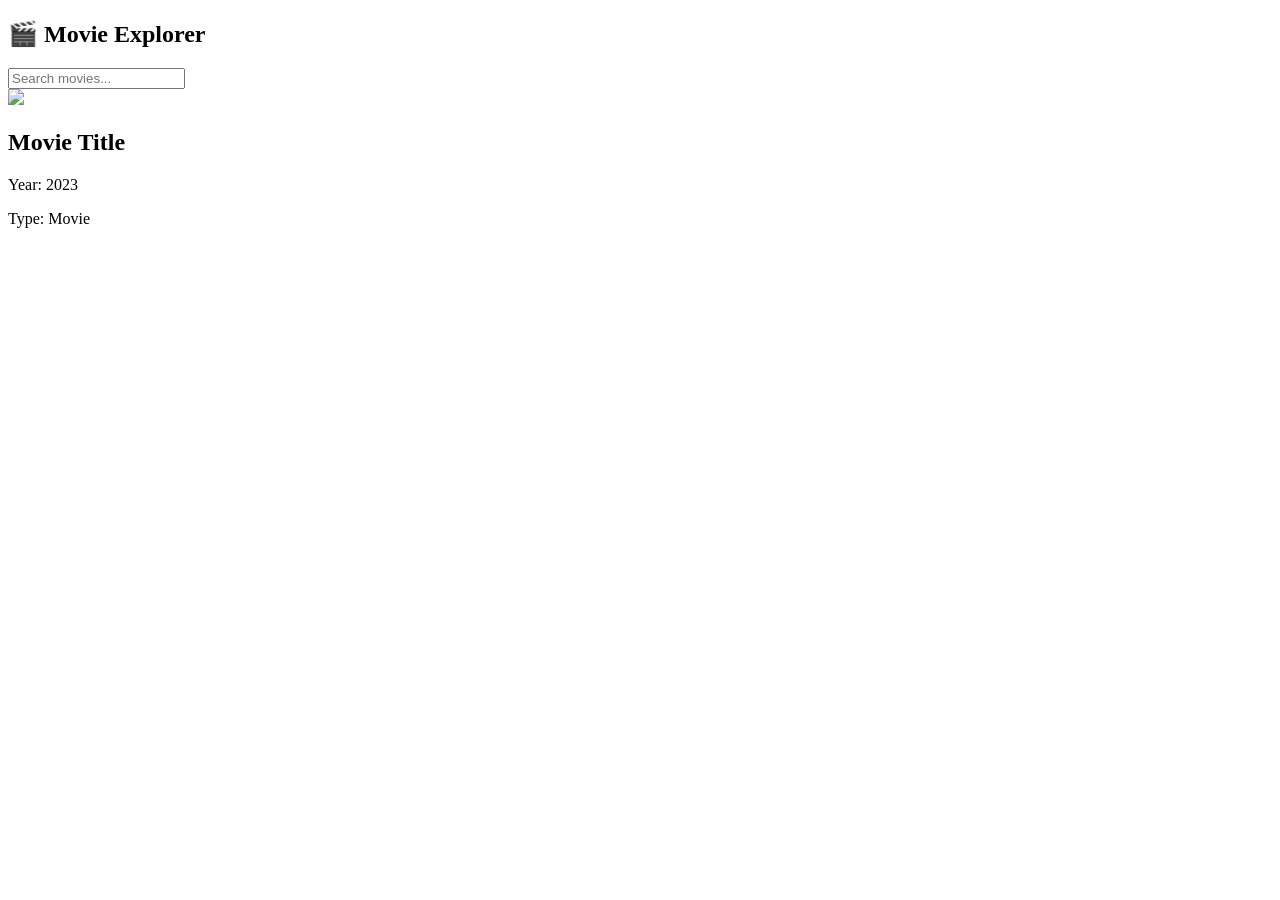
==== project.html @ c413b278 "Api Integration" ====
<!DOCTYPE html>
<html lang="en">
<head>
  <meta charset="UTF-8" />
  <meta name="viewport" content="width=device-width, initial-scale=1.0"/>
  <title>Movie Explorer</title>
  <script src="https://cdn.tailwindcss.com"></script>
</head>
<body class="bg-gray-900 text-white">

  <!-- 🔍 Navbar -->
  <nav class="bg-gray-800 p-4 flex justify-between items-center">
    <h1 class="text-2xl font-bold text-yellow-400">🎬 Movie Explorer</h1>
    <input 
      id="searchInput"
      type="text" 
      placeholder="Search movies..." 
      class="px-4 py-2 rounded bg-gray-700 focus:outline-none"
    />
  </nav>

  <!-- 🎥 Movies Grid -->
  <div id="moviesContainer" class="p-6 grid grid-cols-1 sm:grid-cols-2 md:grid-cols-3 lg:grid-cols-4 gap-6">
    
    <!-- Example Card -->
    <div class="bg-gray-800 rounded-xl overflow-hidden shadow-lg hover:scale-105 transition">
      <img src="https://via.placeholder.com/300x400" class="w-full h-80 object-cover" />
      <div class="p-4">
        <h2 class="text-lg font-bold">Movie Title</h2>
        <p class="text-gray-400">Year: 2023</p>
        <p class="text-sm mt-2">Type: Movie</p>
      </div>
    </div>

  </div>

  <!-- ⚡ Script -->
  <script>
    const container = document.getElementById("moviesContainer");

    function displayMovies(movies) {
      container.innerHTML = "";

      movies.forEach(movie => {
        const card = `
          <div class="bg-gray-800 rounded-xl overflow-hidden shadow-lg hover:scale-105 transition">
            <img src="${movie.Poster}" class="w-full h-80 object-cover" />
            <div class="p-4">
              <h2 class="text-lg font-bold">${movie.Title}</h2>
              <p class="text-gray-400">Year: ${movie.Year}</p>
              <p class="text-sm mt-2">Type: ${movie.Type}</p>
            </div>
          </div>
        `;
        container.innerHTML += card;
      });
    }

    // 🔍 Search API (OMDb)
    document.getElementById("searchInput").addEventListener("keypress", async (e) => {
  if (e.key === "Enter") {
    const query = e.target.value;

    const movies = await fetchMovies(query); // 👈 API call here

    displayMovies(movies); // 👈 render here
  }
});
  </script>

</body>
</html>
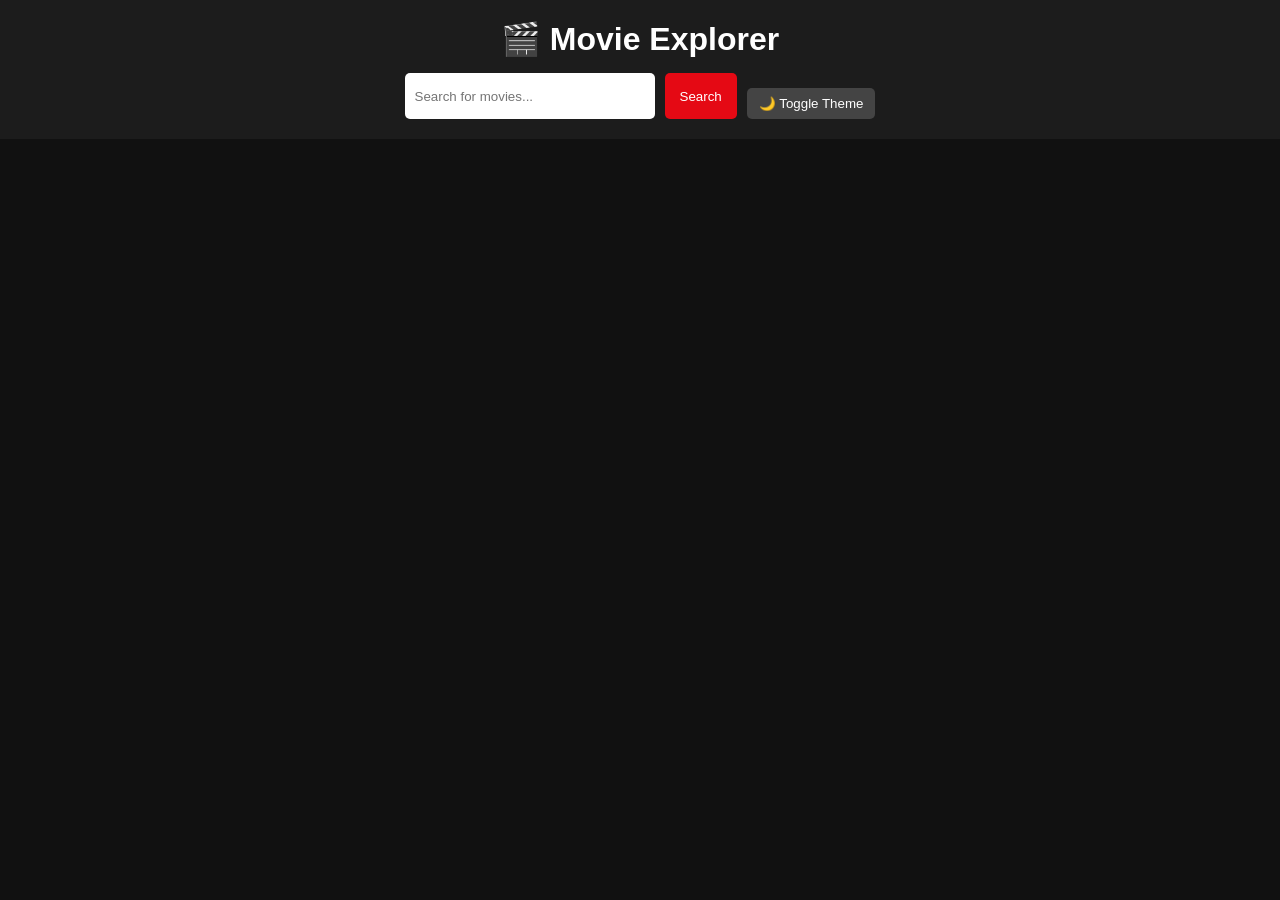
==== commit 32e5fab2: "Milestone 3" ====
--- a/project.html
+++ b/project.html
@@ -1,72 +1,26 @@
 <!DOCTYPE html>
 <html lang="en">
 <head>
-  <meta charset="UTF-8" />
-  <meta name="viewport" content="width=device-width, initial-scale=1.0"/>
+  <meta charset="UTF-8">
   <title>Movie Explorer</title>
-  <script src="https://cdn.tailwindcss.com"></script>
+  <link rel="stylesheet" href="styles.css">
 </head>
-<body class="bg-gray-900 text-white">
+<body>
 
-  <!-- 🔍 Navbar -->
-  <nav class="bg-gray-800 p-4 flex justify-between items-center">
-    <h1 class="text-2xl font-bold text-yellow-400">🎬 Movie Explorer</h1>
-    <input 
-      id="searchInput"
-      type="text" 
-      placeholder="Search movies..." 
-      class="px-4 py-2 rounded bg-gray-700 focus:outline-none"
-    />
-  </nav>
+  <header>
+    <h1>🎬 Movie Explorer</h1>
+    <div class="search-container">
+      <input type="text" id="searchInput" placeholder="Search for movies...">
+      <button id="searchBtn">Search</button>
+      <button id="themeToggle">🌙 Toggle Theme</button>
+    </div>
+  </header>
 
-  <!-- 🎥 Movies Grid -->
-  <div id="moviesContainer" class="p-6 grid grid-cols-1 sm:grid-cols-2 md:grid-cols-3 lg:grid-cols-4 gap-6">
-    
-    <!-- Example Card -->
-    <div class="bg-gray-800 rounded-xl overflow-hidden shadow-lg hover:scale-105 transition">
-      <img src="https://via.placeholder.com/300x400" class="w-full h-80 object-cover" />
-      <div class="p-4">
-        <h2 class="text-lg font-bold">Movie Title</h2>
-        <p class="text-gray-400">Year: 2023</p>
-        <p class="text-sm mt-2">Type: Movie</p>
-      </div>
+  <main>
+    <div id="moviesContainer" class="movies-container">
+      <!-- Movies will appear here -->
     </div>
-
-  </div>
-
-  <!-- ⚡ Script -->
-  <script>
-    const container = document.getElementById("moviesContainer");
-
-    function displayMovies(movies) {
-      container.innerHTML = "";
-
-      movies.forEach(movie => {
-        const card = `
-          <div class="bg-gray-800 rounded-xl overflow-hidden shadow-lg hover:scale-105 transition">
-            <img src="${movie.Poster}" class="w-full h-80 object-cover" />
-            <div class="p-4">
-              <h2 class="text-lg font-bold">${movie.Title}</h2>
-              <p class="text-gray-400">Year: ${movie.Year}</p>
-              <p class="text-sm mt-2">Type: ${movie.Type}</p>
-            </div>
-          </div>
-        `;
-        container.innerHTML += card;
-      });
-    }
-
-    // 🔍 Search API (OMDb)
-    document.getElementById("searchInput").addEventListener("keypress", async (e) => {
-  if (e.key === "Enter") {
-    const query = e.target.value;
-
-    const movies = await fetchMovies(query); // 👈 API call here
-
-    displayMovies(movies); // 👈 render here
-  }
-});
-  </script>
-
+  </main>
+  <script src="project.js"></script>
 </body>
 </html>
--- a/styles.css
+++ b/styles.css
@@ -0,0 +1,126 @@
+* {
+  margin: 0;
+  padding: 0;
+  box-sizing: border-box;
+  font-family: Arial, sans-serif;
+}
+
+body {
+  background-color: #111;
+  color: #fff;
+}
+
+/* Header */
+header {
+  text-align: center;
+  padding: 20px;
+  background-color: #1c1c1c;
+}
+
+header h1 {
+  margin-bottom: 15px;
+}
+
+/* Search Bar */
+.search-container {
+  display: flex;
+  justify-content: center;
+  gap: 10px;
+}
+
+.search-container input {
+  padding: 10px;
+  width: 250px;
+  border: none;
+  border-radius: 5px;
+  outline: none;
+}
+
+.search-container button {
+  padding: 10px 15px;
+  border: none;
+  background-color: #e50914;
+  color: white;
+  border-radius: 5px;
+  cursor: pointer;
+}
+
+.search-container button:hover {
+  background-color: #ff1f1f;
+}
+
+/* Movies Grid */
+.movies-container {
+  display: grid;
+  grid-template-columns: repeat(auto-fit, minmax(200px, 1fr));
+  gap: 20px;
+  padding: 20px;
+}
+
+/* Movie Card */
+.movie-card {
+  background-color: #1c1c1c;
+  border-radius: 10px;
+  overflow: hidden;
+  transition: transform 0.2s ease;
+}
+
+.movie-card:hover {
+  transform: scale(1.05);
+}
+
+.movie-card img {
+  width: 100%;
+  height: 300px;
+  object-fit: cover;
+}
+
+.movie-info {
+  padding: 10px;
+}
+
+.movie-info h3 {
+  font-size: 18px;
+  margin-bottom: 5px;
+}
+
+.movie-info p {
+  font-size: 14px;
+  color: #bbb;
+}
+
+
+/* Light Theme */
+body.light {
+  background-color: #f5f5f5;
+  color: #111;
+}
+
+body.light header {
+  background-color: #ffffff;
+}
+
+body.light .movie-card {
+  background-color: #ffffff;
+  color: #000;
+}
+
+body.light .search-container input {
+  background-color: #eee;
+  color: #000;
+}
+
+/* Theme Button */
+#themeToggle {
+  margin-top: 15px;
+  padding: 8px 12px;
+  border: none;
+  background-color: #444;
+  color: white;
+  border-radius: 5px;
+  cursor: pointer;
+}
+
+#themeToggle:hover {
+  background-color: #666;
+}
